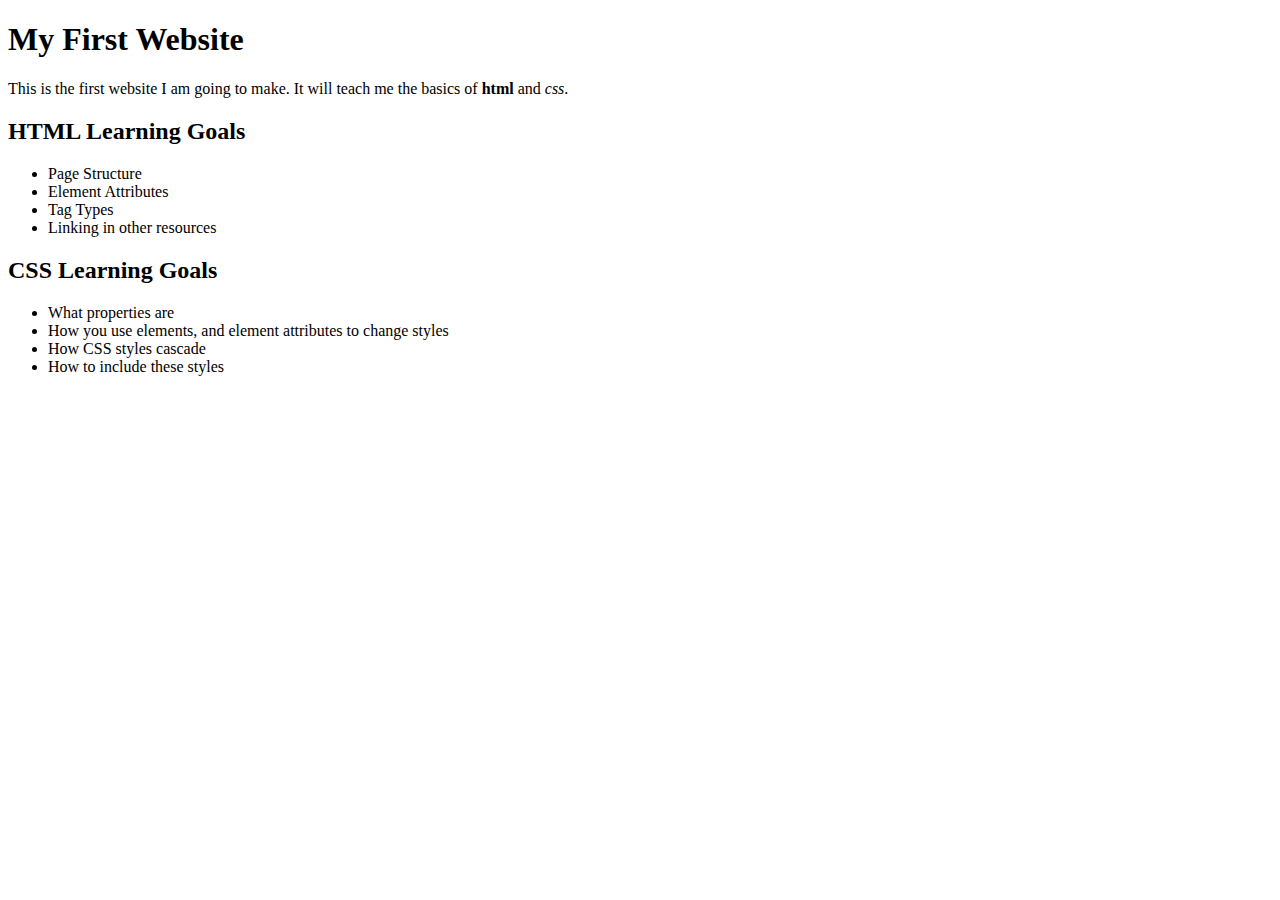
==== indx.html @ 700a96e5 "Added index.hml file" ====
<!DOCTYPE html>
<html lang="en">
<head>
    <meta charset="UTF-8">
    <title>Demo Project</title>
</head>
<body>
    <h1>My First Website</h1>
    <p>
        This is the first website I am going to make. It will teach me the basics of
        <strong>html</strong> and <em>css</em>.
    </p>

    <div>
        <h2>HTML Learning Goals</h2>
        <ul>
            <li>Page Structure</li>
            <li>Element Attributes</li>
            <li>Tag Types</li>
            <li>Linking in other resources</li>
        </ul>
    </div>
    <div>
        <h2>CSS Learning Goals</h2>
        <ul>
            <li>What properties are</li>
            <li>How you use elements, and element attributes to change styles</li>
            <li>How CSS styles cascade</li>
            <li>How to include these styles</li>
        </ul>
    </div>
</body>
</html>
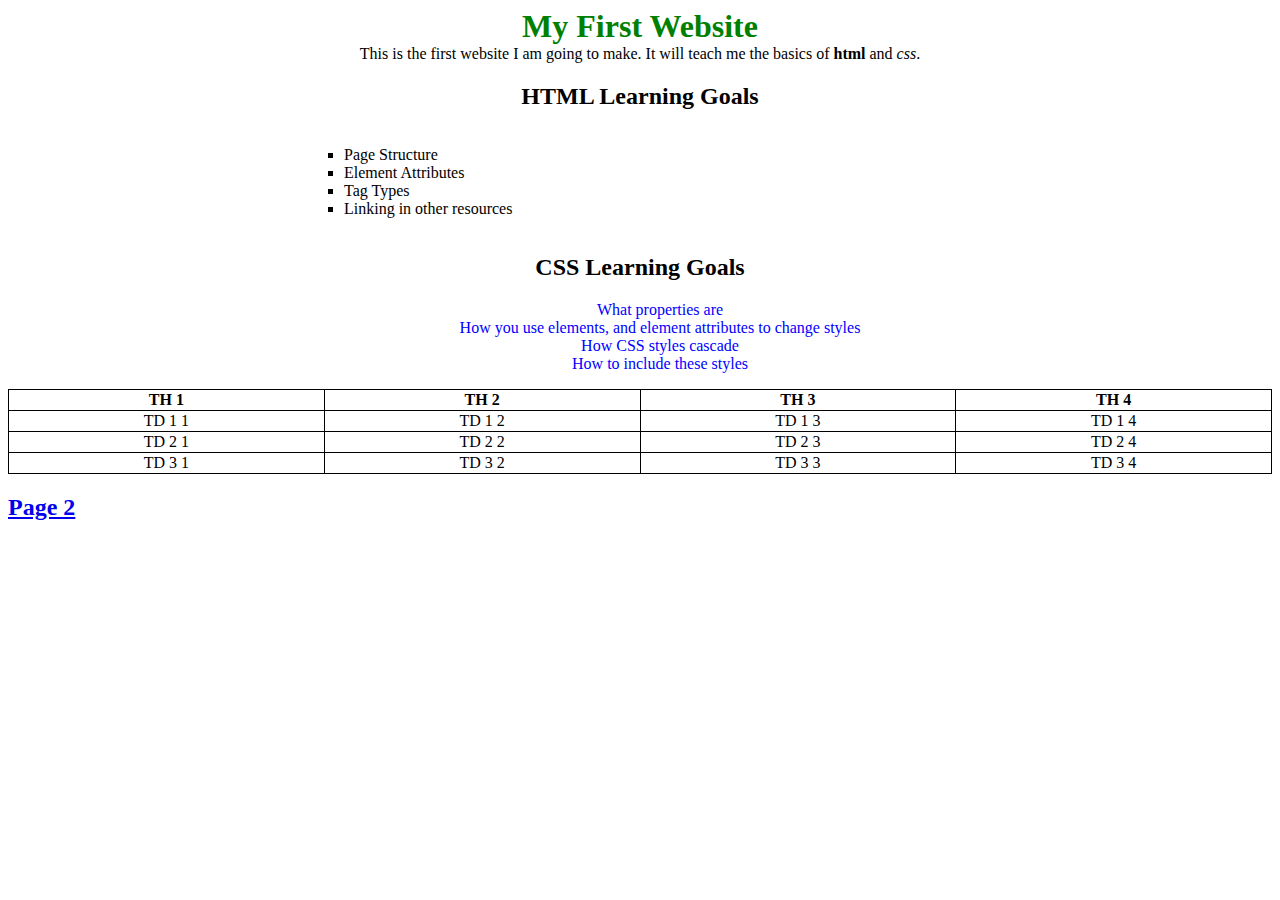
==== commit 5939adc8: "Added index.hml file" ====
--- a/indx.html
+++ b/indx.html
@@ -3,31 +3,59 @@
 <head>
     <meta charset="UTF-8">
     <title>Demo Project</title>
+    <link rel="stylesheet" href="./styles/styles.css">
 </head>
 <body>
-    <h1>My First Website</h1>
-    <p>
+    <h1 class="center">My First Website</h1>
+    <p class="center">
         This is the first website I am going to make. It will teach me the basics of
         <strong>html</strong> and <em>css</em>.
     </p>
 
-    <div>
+    <div class="center">
         <h2>HTML Learning Goals</h2>
-        <ul>
-            <li>Page Structure</li>
-            <li>Element Attributes</li>
-            <li>Tag Types</li>
-            <li>Linking in other resources</li>
+        <ul class="center-list">
+            <li class="html-list">Page Structure</li>
+            <li class="html-list">Element Attributes</li>
+            <li class="html-list">Tag Types</li>
+            <li class="html-list">Linking in other resources</li>
         </ul>
     </div>
-    <div>
+    <div class="center">
         <h2>CSS Learning Goals</h2>
         <ul>
-            <li>What properties are</li>
-            <li>How you use elements, and element attributes to change styles</li>
-            <li>How CSS styles cascade</li>
-            <li>How to include these styles</li>
+            <li class="css-list">What properties are</li>
+            <li class="css-list">How you use elements, and element attributes to change styles</li>
+            <li class="css-list">How CSS styles cascade</li>
+            <li class="css-list">How to include these styles</li>
         </ul>
     </div>
+    <table class="center">
+        <tr>
+            <th>TH 1</th>
+            <th>TH 2</th>
+            <th>TH 3</th>
+            <th>TH 4</th>
+        </tr>
+        <tr>
+            <td>TD 1 1</td>
+            <td>TD 1 2</td>
+            <td>TD 1 3</td>
+            <td>TD 1 4</td>
+        </tr>
+        <tr>
+            <td>TD 2 1</td>
+            <td>TD 2 2</td>
+            <td>TD 2 3</td>
+            <td>TD 2 4</td>
+        </tr>
+        <tr>
+            <td>TD 3 1</td>
+            <td>TD 3 2</td>
+            <td>TD 3 3</td>
+            <td>TD 3 4</td>
+        </tr>
+    </table>
+    <h2><a href="./page2.html">Page 2</a></h2>
 </body>
 </html>--- a/styles/styles.css
+++ b/styles/styles.css
@@ -0,0 +1,41 @@
+h1 {
+    color: green;
+}
+
+li {
+    list-style: none;
+}
+
+table {
+    border-collapse: collapse;
+}
+
+table, td, th {
+    border: 1px solid black;
+}
+
+.html-list {
+    list-style-type: square;
+}
+
+.css-list {
+    color: blue;
+}
+
+.center {
+    width: 100%;
+    margin: auto;
+    text-align: center;
+}
+
+.center-list {
+    width: 50%;
+    list-style-position: inside;
+    text-align: left;
+    display: inline-block;
+}
+
+input, label, textarea {
+    display: block;
+    margin-top: .3em;
+}